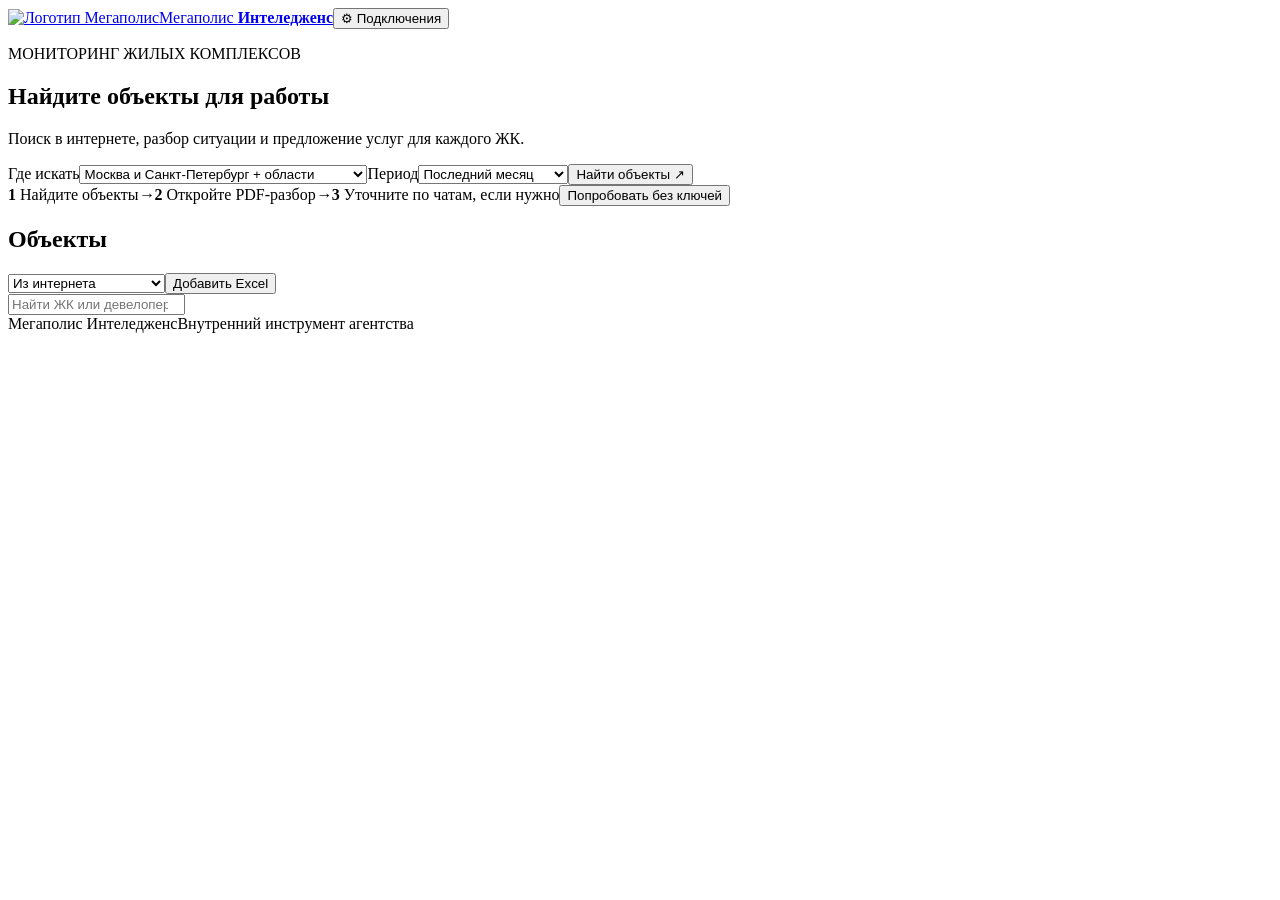
==== src/radar/web/static/index.html @ e3bdc5b9 "feat: detailed branded reports, public chats, weekly runs and provider comparisons" ====
<!doctype html>
<html lang="ru">
<head><meta charset="utf-8"><meta name="viewport" content="width=device-width,initial-scale=1"><title>Мегаполис Интеледженс</title><link rel="stylesheet" href="/static/style.css"></head>
<body>
<header class="header"><a class="brand" href="/" aria-label="Мегаполис Интеледженс — главная"><span class="logo"><img src="/static/megapolis-logo.jpg" alt="Логотип Мегаполис"></span><span>Мегаполис <b>Интеледженс</b></span></a><button class="button quiet" data-action="settings"><span aria-hidden="true">⚙</span> Подключения</button></header>
<main>
<section class="intro"><p class="eyebrow">МОНИТОРИНГ ЖИЛЫХ КОМПЛЕКСОВ</p><h1>Найдите объекты для работы</h1><p class="lead">Поиск в интернете, разбор ситуации и предложение услуг для каждого ЖК.</p></section>
<section class="search-panel" aria-label="Поиск объектов"><div class="search-controls"><label>Где искать<select id="search-region"><option value="capitals">Москва и Санкт-Петербург + области</option value="moscow">Москва и Московская область</option><option value="petersburg">Санкт-Петербург и Ленинградская область</option><option value="russia">Вся Россия</option></select></label><label class="period">Период<select id="search-period"><option value="month">Последний месяц</option><option value="fortnight">Последние 2 недели</option></select></label><button class="button primary" id="find-button" data-action="scan">Найти объекты <span aria-hidden="true">↗</span></button></div><div class="steps"><span><b>1</b> Найдите объекты</span><i>→</i><span><b>2</b> Откройте PDF-разбор</span><i>→</i><span><b>3</b> Уточните по чатам, если нужно</span><button class="button quiet demo-scan" data-action="demo-scan">Попробовать без ключей</button></div></section>
<div id="scan-status" role="status" aria-live="polite"></div>
<section class="results"><div class="results-heading"><div><h2>Объекты <span id="count"></span></h2><p id="data-note"></p></div><div class="results-actions"><select id="dataset" aria-label="Источник объектов"><option value="web">Из интернета</option><option value="imported">Материалы агентства</option><option value="demo">Демо-примеры</option></select><button class="button quiet" data-action="import">Добавить Excel</button></div></div><div class="filter"><input id="filter" type="search" aria-label="Найти в списке" placeholder="Найти ЖК или девелопера в списке"><span id="filter-count"></span></div><div id="records" aria-live="polite"></div><div id="pagination"></div></section>
</main>
<footer><span>Мегаполис Интеледженс</span><span>Внутренний инструмент агентства</span></footer>
<dialog id="detail" aria-labelledby="detail-title"><div id="detail-content"></div></dialog>
<dialog id="connections" aria-labelledby="connections-title"><div id="connections-content"></div></dialog>
<div id="toast" role="status" aria-live="polite"></div><input type="file" id="excel-file" accept=".xlsx" hidden><input type="file" id="chat-file" accept=".json" hidden>
<script src="/static/app.js"></script><script src="/static/operations.js"></script></body></html>
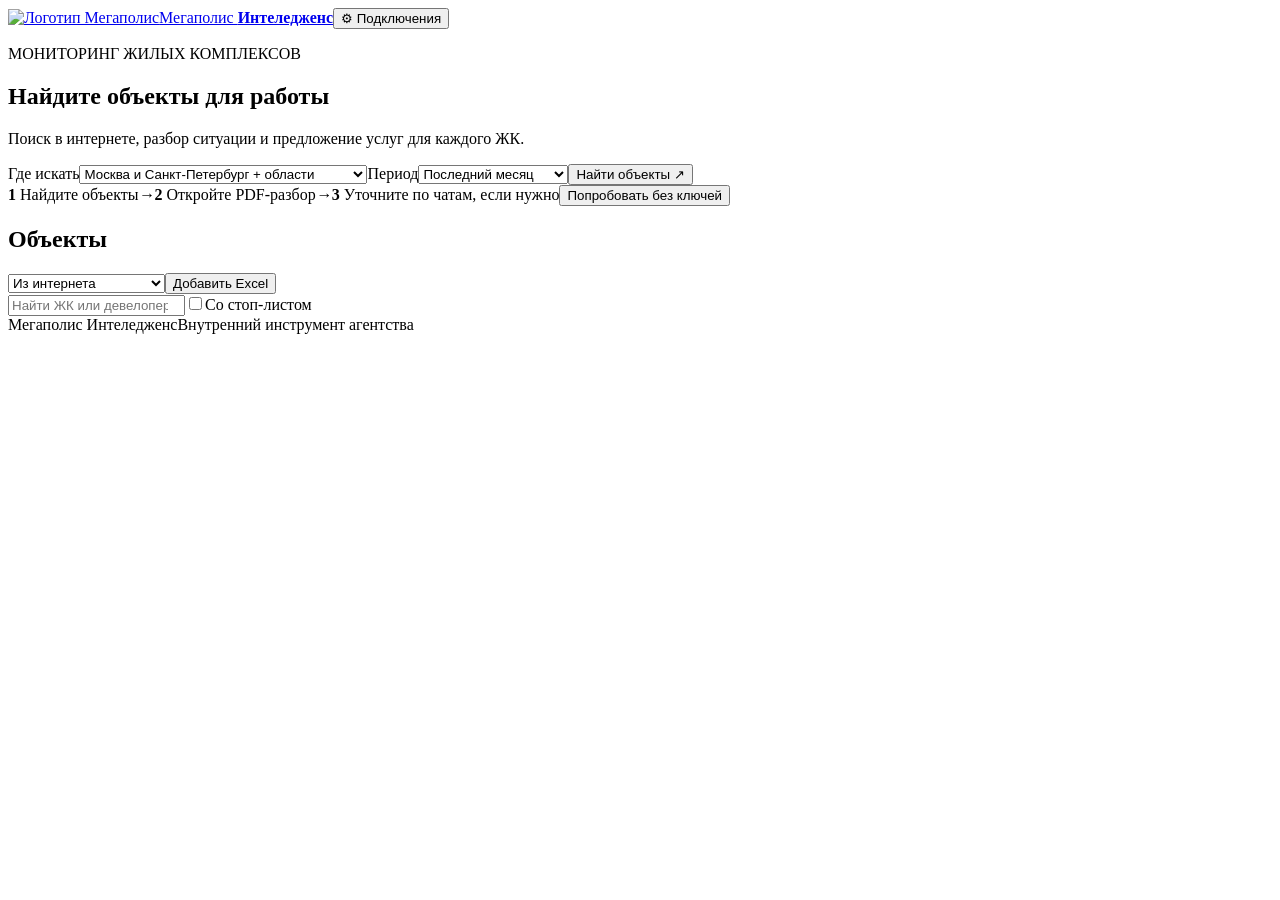
==== commit a8283e1f: "feat: complete MVP workflows with registry, reviews, Sheets, roles and backups" ====
--- a/src/radar/web/static/index.html
+++ b/src/radar/web/static/index.html
@@ -2,15 +2,15 @@
 <html lang="ru">
 <head><meta charset="utf-8"><meta name="viewport" content="width=device-width,initial-scale=1"><title>Мегаполис Интеледженс</title><link rel="stylesheet" href="/static/style.css"></head>
 <body>
-<header class="header"><a class="brand" href="/" aria-label="Мегаполис Интеледженс — главная"><span class="logo"><img src="/static/megapolis-logo.jpg" alt="Логотип Мегаполис"></span><span>Мегаполис <b>Интеледженс</b></span></a><button class="button quiet" data-action="settings"><span aria-hidden="true">⚙</span> Подключения</button></header>
+<header class="header"><a class="brand" href="/" aria-label="Мегаполис Интеледженс — главная"><span class="logo"><img src="/static/megapolis-logo.jpg" alt="Логотип Мегаполис"></span><span>Мегаполис <b>Интеледженс</b></span></a><button class="button quiet" data-action="settings"><span aria-hidden="true">⚙</span> Подключения</button><button class="button quiet" id="logout-button" data-completion="logout" hidden>Выйти</button></header>
 <main>
 <section class="intro"><p class="eyebrow">МОНИТОРИНГ ЖИЛЫХ КОМПЛЕКСОВ</p><h1>Найдите объекты для работы</h1><p class="lead">Поиск в интернете, разбор ситуации и предложение услуг для каждого ЖК.</p></section>
 <section class="search-panel" aria-label="Поиск объектов"><div class="search-controls"><label>Где искать<select id="search-region"><option value="capitals">Москва и Санкт-Петербург + области</option value="moscow">Москва и Московская область</option><option value="petersburg">Санкт-Петербург и Ленинградская область</option><option value="russia">Вся Россия</option></select></label><label class="period">Период<select id="search-period"><option value="month">Последний месяц</option><option value="fortnight">Последние 2 недели</option></select></label><button class="button primary" id="find-button" data-action="scan">Найти объекты <span aria-hidden="true">↗</span></button></div><div class="steps"><span><b>1</b> Найдите объекты</span><i>→</i><span><b>2</b> Откройте PDF-разбор</span><i>→</i><span><b>3</b> Уточните по чатам, если нужно</span><button class="button quiet demo-scan" data-action="demo-scan">Попробовать без ключей</button></div></section>
 <div id="scan-status" role="status" aria-live="polite"></div>
-<section class="results"><div class="results-heading"><div><h2>Объекты <span id="count"></span></h2><p id="data-note"></p></div><div class="results-actions"><select id="dataset" aria-label="Источник объектов"><option value="web">Из интернета</option><option value="imported">Материалы агентства</option><option value="demo">Демо-примеры</option></select><button class="button quiet" data-action="import">Добавить Excel</button></div></div><div class="filter"><input id="filter" type="search" aria-label="Найти в списке" placeholder="Найти ЖК или девелопера в списке"><span id="filter-count"></span></div><div id="records" aria-live="polite"></div><div id="pagination"></div></section>
+<section class="results"><div class="results-heading"><div><h2>Объекты <span id="count"></span></h2><p id="data-note"></p></div><div class="results-actions"><select id="dataset" aria-label="Источник объектов"><option value="web">Из интернета</option><option value="imported">Материалы агентства</option><option value="demo">Демо-примеры</option></select><button class="button quiet" data-action="import">Добавить Excel</button></div></div><div class="filter"><input id="filter" type="search" aria-label="Найти в списке" placeholder="Найти ЖК или девелопера в списке"><span id="filter-count"></span><label class="check-line"><input type="checkbox" id="show-blocked">Со стоп-листом</label></div><div id="records" aria-live="polite"></div><div id="pagination"></div></section>
 </main>
 <footer><span>Мегаполис Интеледженс</span><span>Внутренний инструмент агентства</span></footer>
 <dialog id="detail" aria-labelledby="detail-title"><div id="detail-content"></div></dialog>
 <dialog id="connections" aria-labelledby="connections-title"><div id="connections-content"></div></dialog>
 <div id="toast" role="status" aria-live="polite"></div><input type="file" id="excel-file" accept=".xlsx" hidden><input type="file" id="chat-file" accept=".json" hidden>
-<script src="/static/app.js"></script><script src="/static/operations.js"></script></body></html>
+<input type="file" id="registry-file" accept=".json" hidden><script src="/static/app.js"></script><script src="/static/operations.js"></script><script src="/static/completion.js"></script></body></html>
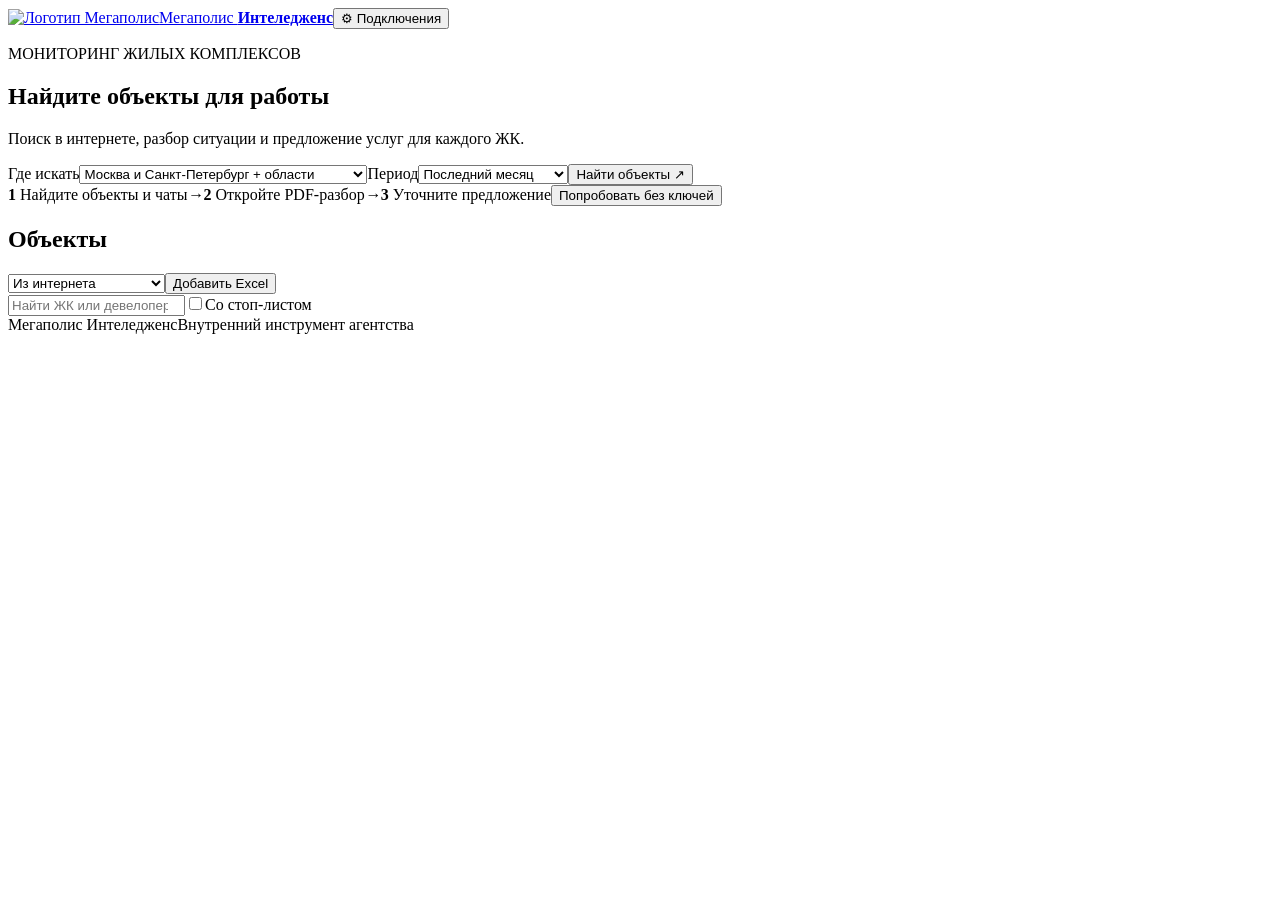
==== commit 8355e11e: "Automatically screen public Telegram chats with separate analysis limits" ====
--- a/src/radar/web/static/index.html
+++ b/src/radar/web/static/index.html
@@ -5,7 +5,7 @@
 <header class="header"><a class="brand" href="/" aria-label="Мегаполис Интеледженс — главная"><span class="logo"><img src="/static/megapolis-logo.jpg" alt="Логотип Мегаполис"></span><span>Мегаполис <b>Интеледженс</b></span></a><button class="button quiet" data-action="settings"><span aria-hidden="true">⚙</span> Подключения</button><button class="button quiet" id="logout-button" data-completion="logout" hidden>Выйти</button></header>
 <main>
 <section class="intro"><p class="eyebrow">МОНИТОРИНГ ЖИЛЫХ КОМПЛЕКСОВ</p><h1>Найдите объекты для работы</h1><p class="lead">Поиск в интернете, разбор ситуации и предложение услуг для каждого ЖК.</p></section>
-<section class="search-panel" aria-label="Поиск объектов"><div class="search-controls"><label>Где искать<select id="search-region"><option value="capitals">Москва и Санкт-Петербург + области</option value="moscow">Москва и Московская область</option><option value="petersburg">Санкт-Петербург и Ленинградская область</option><option value="russia">Вся Россия</option></select></label><label class="period">Период<select id="search-period"><option value="month">Последний месяц</option><option value="fortnight">Последние 2 недели</option></select></label><button class="button primary" id="find-button" data-action="scan">Найти объекты <span aria-hidden="true">↗</span></button></div><div class="steps"><span><b>1</b> Найдите объекты</span><i>→</i><span><b>2</b> Откройте PDF-разбор</span><i>→</i><span><b>3</b> Уточните по чатам, если нужно</span><button class="button quiet demo-scan" data-action="demo-scan">Попробовать без ключей</button></div></section>
+<section class="search-panel" aria-label="Поиск объектов"><div class="search-controls"><label>Где искать<select id="search-region"><option value="capitals">Москва и Санкт-Петербург + области</option value="moscow">Москва и Московская область</option><option value="petersburg">Санкт-Петербург и Ленинградская область</option><option value="russia">Вся Россия</option></select></label><label class="period">Период<select id="search-period"><option value="month">Последний месяц</option><option value="fortnight">Последние 2 недели</option></select></label><button class="button primary" id="find-button" data-action="scan">Найти объекты <span aria-hidden="true">↗</span></button></div><div class="steps"><span><b>1</b> Найдите объекты и чаты</span><i>→</i><span><b>2</b> Откройте PDF-разбор</span><i>→</i><span><b>3</b> Уточните предложение</span><button class="button quiet demo-scan" data-action="demo-scan">Попробовать без ключей</button></div></section>
 <div id="scan-status" role="status" aria-live="polite"></div>
 <section class="results"><div class="results-heading"><div><h2>Объекты <span id="count"></span></h2><p id="data-note"></p></div><div class="results-actions"><select id="dataset" aria-label="Источник объектов"><option value="web">Из интернета</option><option value="imported">Материалы агентства</option><option value="demo">Демо-примеры</option></select><button class="button quiet" data-action="import">Добавить Excel</button></div></div><div class="filter"><input id="filter" type="search" aria-label="Найти в списке" placeholder="Найти ЖК или девелопера в списке"><span id="filter-count"></span><label class="check-line"><input type="checkbox" id="show-blocked">Со стоп-листом</label></div><div id="records" aria-live="polite"></div><div id="pagination"></div></section>
 </main>
@@ -13,4 +13,4 @@
 <dialog id="detail" aria-labelledby="detail-title"><div id="detail-content"></div></dialog>
 <dialog id="connections" aria-labelledby="connections-title"><div id="connections-content"></div></dialog>
 <div id="toast" role="status" aria-live="polite"></div><input type="file" id="excel-file" accept=".xlsx" hidden><input type="file" id="chat-file" accept=".json" hidden>
-<input type="file" id="registry-file" accept=".json" hidden><script src="/static/app.js"></script><script src="/static/operations.js"></script><script src="/static/completion.js"></script></body></html>
+<input type="file" id="registry-file" accept=".json" hidden><script src="/static/app.js"></script><script src="/static/operations.js"></script><script src="/static/completion.js"></script><script src="/static/advanced.js"></script></body></html>
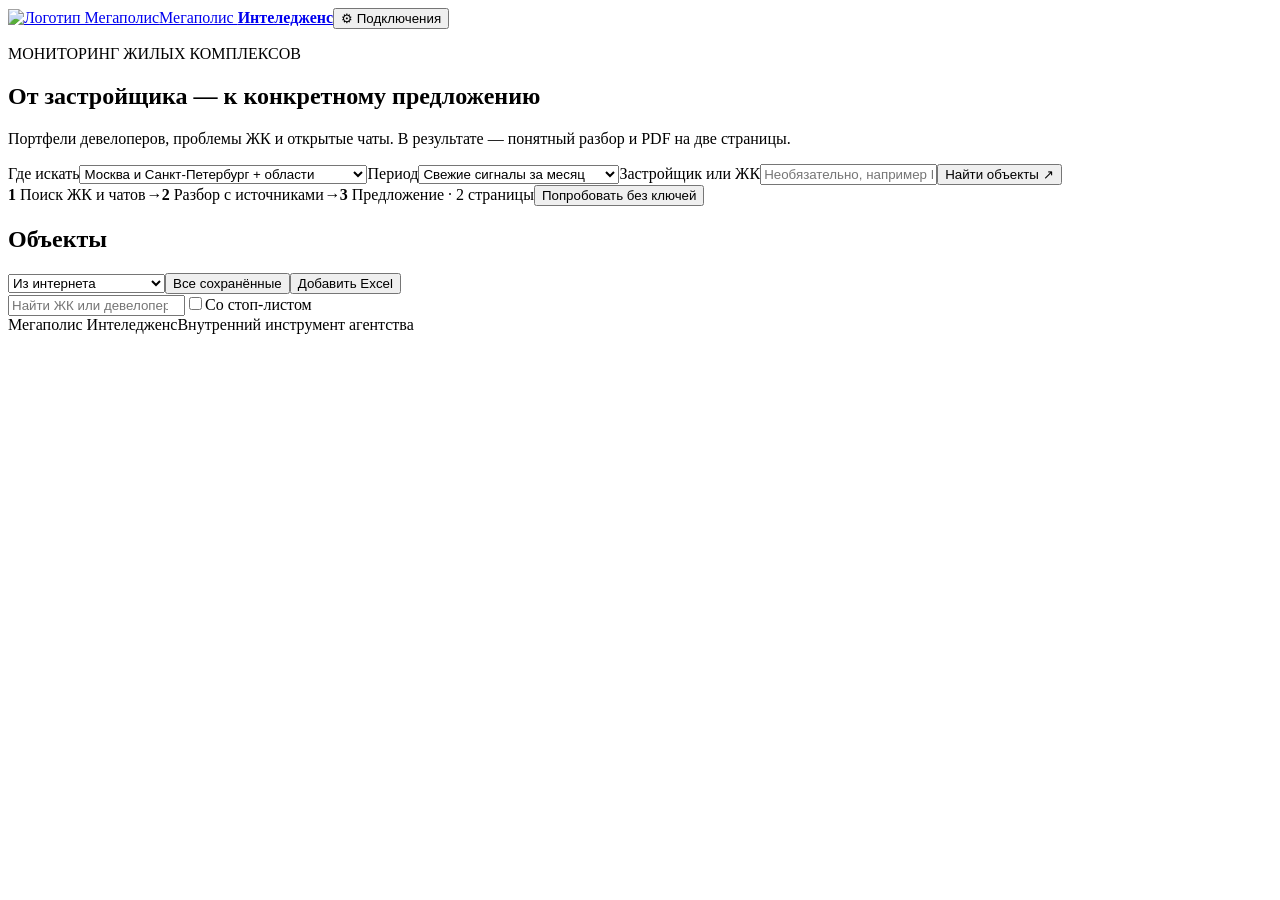
==== commit dd5ea3b6: "Rework research coverage, public chat checks and two-page briefs" ====
--- a/src/radar/web/static/index.html
+++ b/src/radar/web/static/index.html
@@ -4,10 +4,10 @@
 <body>
 <header class="header"><a class="brand" href="/" aria-label="Мегаполис Интеледженс — главная"><span class="logo"><img src="/static/megapolis-logo.jpg" alt="Логотип Мегаполис"></span><span>Мегаполис <b>Интеледженс</b></span></a><button class="button quiet" data-action="settings"><span aria-hidden="true">⚙</span> Подключения</button><button class="button quiet" id="logout-button" data-completion="logout" hidden>Выйти</button></header>
 <main>
-<section class="intro"><p class="eyebrow">МОНИТОРИНГ ЖИЛЫХ КОМПЛЕКСОВ</p><h1>Найдите объекты для работы</h1><p class="lead">Поиск в интернете, разбор ситуации и предложение услуг для каждого ЖК.</p></section>
-<section class="search-panel" aria-label="Поиск объектов"><div class="search-controls"><label>Где искать<select id="search-region"><option value="capitals">Москва и Санкт-Петербург + области</option value="moscow">Москва и Московская область</option><option value="petersburg">Санкт-Петербург и Ленинградская область</option><option value="russia">Вся Россия</option></select></label><label class="period">Период<select id="search-period"><option value="month">Последний месяц</option><option value="fortnight">Последние 2 недели</option></select></label><button class="button primary" id="find-button" data-action="scan">Найти объекты <span aria-hidden="true">↗</span></button></div><div class="steps"><span><b>1</b> Найдите объекты и чаты</span><i>→</i><span><b>2</b> Откройте PDF-разбор</span><i>→</i><span><b>3</b> Уточните предложение</span><button class="button quiet demo-scan" data-action="demo-scan">Попробовать без ключей</button></div></section>
+<section class="intro"><p class="eyebrow">МОНИТОРИНГ ЖИЛЫХ КОМПЛЕКСОВ</p><h1>От застройщика — к конкретному предложению</h1><p class="lead">Портфели девелоперов, проблемы ЖК и открытые чаты. В результате — понятный разбор и PDF на две страницы.</p></section>
+<section class="search-panel" aria-label="Поиск объектов"><div class="search-controls"><label>Где искать<select id="search-region"><option value="capitals">Москва и Санкт-Петербург + области</option value="moscow">Москва и Московская область</option><option value="petersburg">Санкт-Петербург и Ленинградская область</option><option value="russia">Россия · 16 регионов</option></select></label><label class="period">Период<select id="search-period"><option value="month">Свежие сигналы за месяц</option><option value="fortnight">Свежие сигналы за 2 недели</option></select></label><label>Застройщик или ЖК<input id="search-target" maxlength="150" placeholder="Необязательно, например ГК Основа"></label><button class="button primary" id="find-button" data-action="scan">Найти объекты <span aria-hidden="true">↗</span></button></div><div class="steps"><span><b>1</b> Поиск ЖК и чатов</span><i>→</i><span><b>2</b> Разбор с источниками</span><i>→</i><span><b>3</b> Предложение · 2 страницы</span><button class="button quiet demo-scan" data-action="demo-scan">Попробовать без ключей</button></div></section>
 <div id="scan-status" role="status" aria-live="polite"></div>
-<section class="results"><div class="results-heading"><div><h2>Объекты <span id="count"></span></h2><p id="data-note"></p></div><div class="results-actions"><select id="dataset" aria-label="Источник объектов"><option value="web">Из интернета</option><option value="imported">Материалы агентства</option><option value="demo">Демо-примеры</option></select><button class="button quiet" data-action="import">Добавить Excel</button></div></div><div class="filter"><input id="filter" type="search" aria-label="Найти в списке" placeholder="Найти ЖК или девелопера в списке"><span id="filter-count"></span><label class="check-line"><input type="checkbox" id="show-blocked">Со стоп-листом</label></div><div id="records" aria-live="polite"></div><div id="pagination"></div></section>
+<section class="results"><div class="results-heading"><div><h2>Объекты <span id="count"></span></h2><p id="data-note"></p></div><div class="results-actions"><select id="dataset" aria-label="Источник объектов"><option value="web">Из интернета</option><option value="imported">Материалы агентства</option><option value="demo">Демо-примеры</option></select><button class="button quiet" data-action="all-records">Все сохранённые</button><button class="button quiet" data-action="import">Добавить Excel</button></div></div><div class="filter"><input id="filter" type="search" aria-label="Найти в списке" placeholder="Найти ЖК или девелопера в списке"><span id="filter-count"></span><label class="check-line"><input type="checkbox" id="show-blocked">Со стоп-листом</label></div><div id="records" aria-live="polite"></div><div id="pagination"></div></section>
 </main>
 <footer><span>Мегаполис Интеледженс</span><span>Внутренний инструмент агентства</span></footer>
 <dialog id="detail" aria-labelledby="detail-title"><div id="detail-content"></div></dialog>
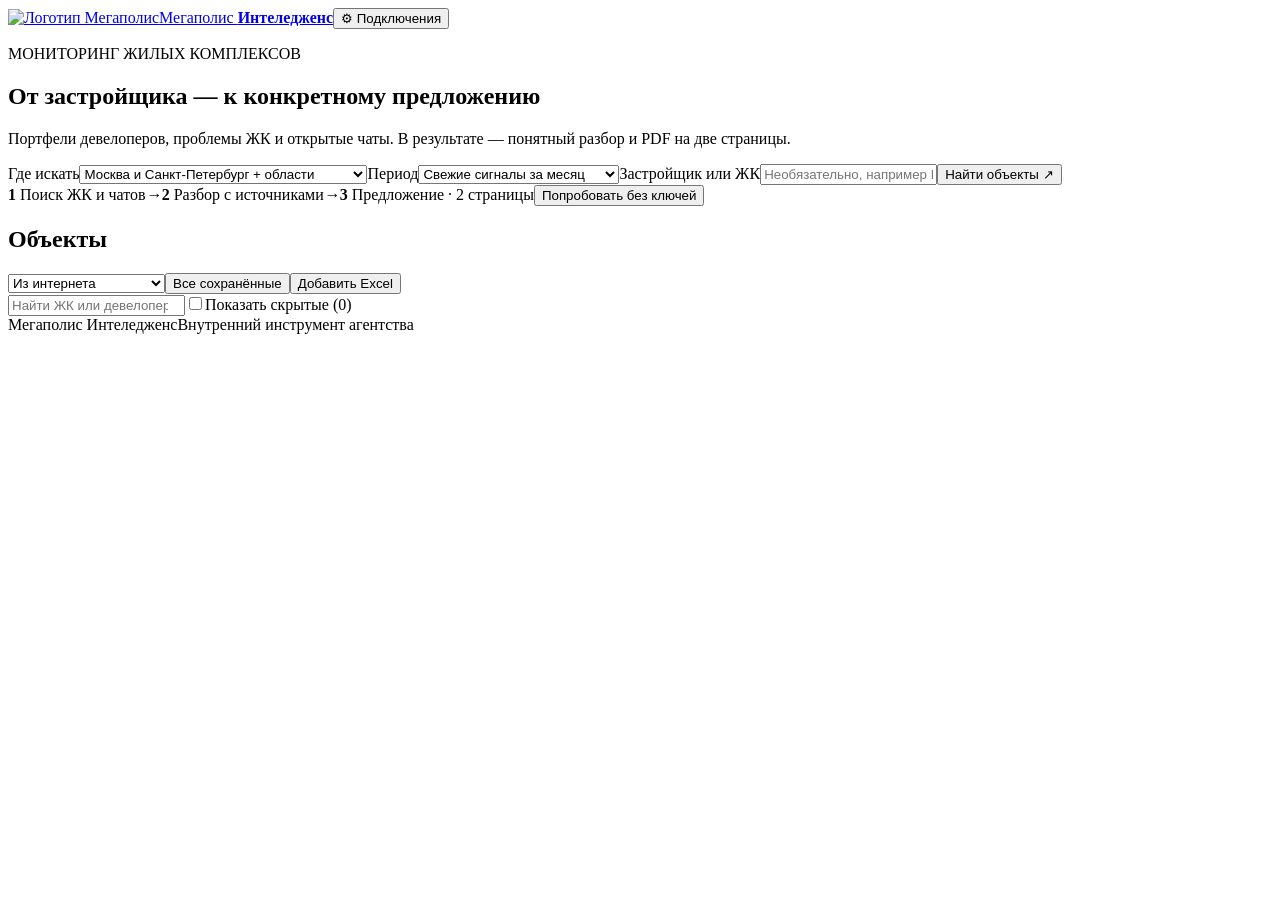
==== commit 5f157d41: "Add reversible object exclusions and bounded two-stage source research" ====
--- a/src/radar/web/static/index.html
+++ b/src/radar/web/static/index.html
@@ -7,10 +7,10 @@
 <section class="intro"><p class="eyebrow">МОНИТОРИНГ ЖИЛЫХ КОМПЛЕКСОВ</p><h1>От застройщика — к конкретному предложению</h1><p class="lead">Портфели девелоперов, проблемы ЖК и открытые чаты. В результате — понятный разбор и PDF на две страницы.</p></section>
 <section class="search-panel" aria-label="Поиск объектов"><div class="search-controls"><label>Где искать<select id="search-region"><option value="capitals">Москва и Санкт-Петербург + области</option value="moscow">Москва и Московская область</option><option value="petersburg">Санкт-Петербург и Ленинградская область</option><option value="russia">Россия · 16 регионов</option></select></label><label class="period">Период<select id="search-period"><option value="month">Свежие сигналы за месяц</option><option value="fortnight">Свежие сигналы за 2 недели</option></select></label><label>Застройщик или ЖК<input id="search-target" maxlength="150" placeholder="Необязательно, например ГК Основа"></label><button class="button primary" id="find-button" data-action="scan">Найти объекты <span aria-hidden="true">↗</span></button></div><div class="steps"><span><b>1</b> Поиск ЖК и чатов</span><i>→</i><span><b>2</b> Разбор с источниками</span><i>→</i><span><b>3</b> Предложение · 2 страницы</span><button class="button quiet demo-scan" data-action="demo-scan">Попробовать без ключей</button></div></section>
 <div id="scan-status" role="status" aria-live="polite"></div>
-<section class="results"><div class="results-heading"><div><h2>Объекты <span id="count"></span></h2><p id="data-note"></p></div><div class="results-actions"><select id="dataset" aria-label="Источник объектов"><option value="web">Из интернета</option><option value="imported">Материалы агентства</option><option value="demo">Демо-примеры</option></select><button class="button quiet" data-action="all-records">Все сохранённые</button><button class="button quiet" data-action="import">Добавить Excel</button></div></div><div class="filter"><input id="filter" type="search" aria-label="Найти в списке" placeholder="Найти ЖК или девелопера в списке"><span id="filter-count"></span><label class="check-line"><input type="checkbox" id="show-blocked">Со стоп-листом</label></div><div id="records" aria-live="polite"></div><div id="pagination"></div></section>
+<section class="results"><div class="results-heading"><div><h2>Объекты <span id="count"></span></h2><p id="data-note"></p></div><div class="results-actions"><select id="dataset" aria-label="Источник объектов"><option value="web">Из интернета</option><option value="imported">Материалы агентства</option><option value="demo">Демо-примеры</option></select><button class="button quiet" data-action="all-records">Все сохранённые</button><button class="button quiet" data-action="import">Добавить Excel</button></div></div><div class="filter"><input id="filter" type="search" aria-label="Найти в списке" placeholder="Найти ЖК или девелопера в списке"><span id="filter-count"></span><label class="check-line"><input type="checkbox" id="show-blocked"><span>Показать скрытые (<span id="hidden-count">0</span>)</span></label></div><div id="records" aria-live="polite"></div><div id="pagination"></div></section>
 </main>
 <footer><span>Мегаполис Интеледженс</span><span>Внутренний инструмент агентства</span></footer>
 <dialog id="detail" aria-labelledby="detail-title"><div id="detail-content"></div></dialog>
 <dialog id="connections" aria-labelledby="connections-title"><div id="connections-content"></div></dialog>
 <div id="toast" role="status" aria-live="polite"></div><input type="file" id="excel-file" accept=".xlsx" hidden><input type="file" id="chat-file" accept=".json" hidden>
-<input type="file" id="registry-file" accept=".json" hidden><script src="/static/app.js"></script><script src="/static/operations.js"></script><script src="/static/completion.js"></script><script src="/static/advanced.js"></script></body></html>
+<input type="file" id="registry-file" accept=".json" hidden><script src="/static/app.js"></script><script src="/static/operations.js"></script><script src="/static/completion.js"></script><script src="/static/advanced.js"></script><script src="/static/conversation.js"></script></body></html>
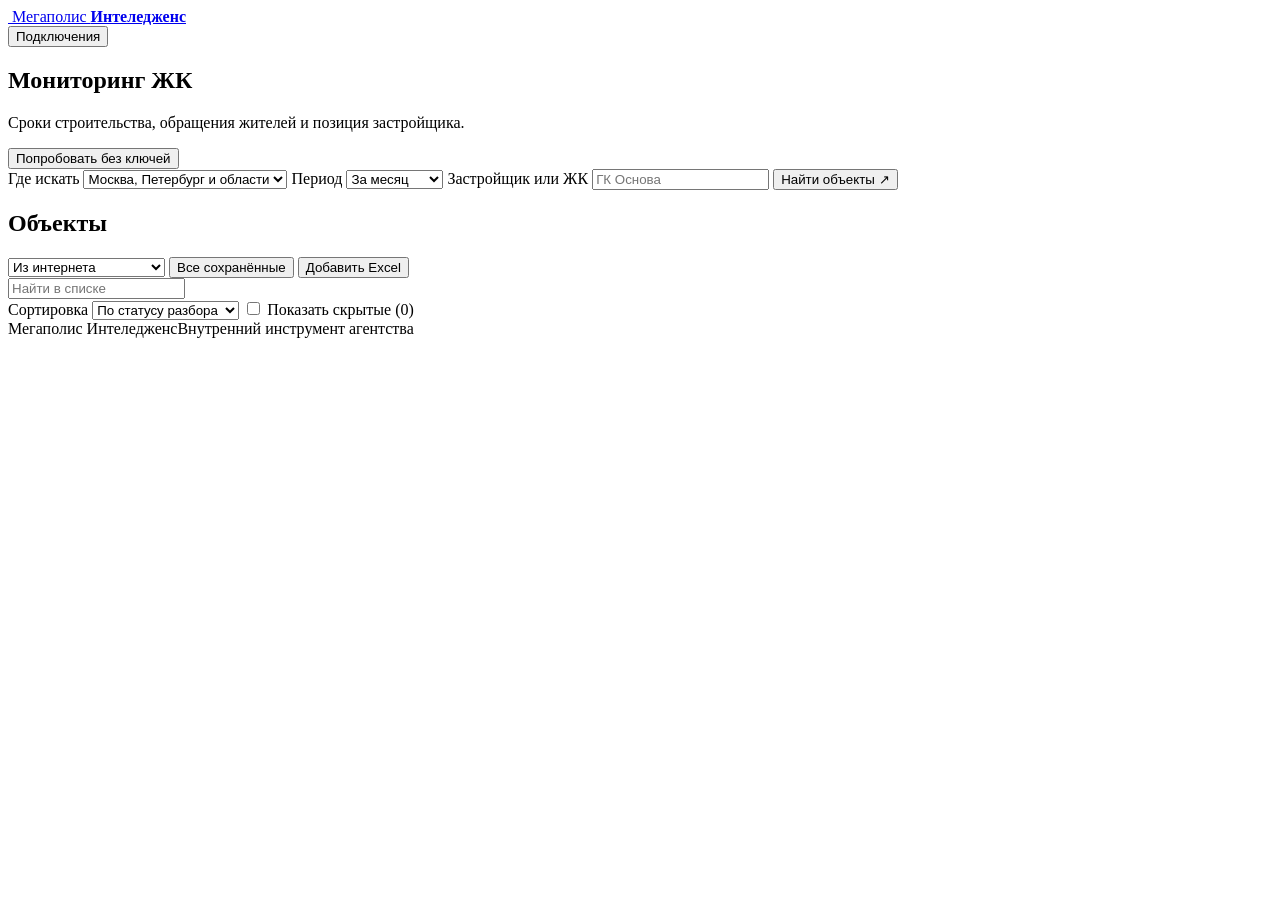
==== commit 092b8de6: "Publish the current Megapolis workspace and V8 reports" ====
--- a/src/radar/web/static/index.html
+++ b/src/radar/web/static/index.html
@@ -1,16 +1,105 @@
 <!doctype html>
 <html lang="ru">
-<head><meta charset="utf-8"><meta name="viewport" content="width=device-width,initial-scale=1"><title>Мегаполис Интеледженс</title><link rel="stylesheet" href="/static/style.css"></head>
-<body>
-<header class="header"><a class="brand" href="/" aria-label="Мегаполис Интеледженс — главная"><span class="logo"><img src="/static/megapolis-logo.jpg" alt="Логотип Мегаполис"></span><span>Мегаполис <b>Интеледженс</b></span></a><button class="button quiet" data-action="settings"><span aria-hidden="true">⚙</span> Подключения</button><button class="button quiet" id="logout-button" data-completion="logout" hidden>Выйти</button></header>
-<main>
-<section class="intro"><p class="eyebrow">МОНИТОРИНГ ЖИЛЫХ КОМПЛЕКСОВ</p><h1>От застройщика — к конкретному предложению</h1><p class="lead">Портфели девелоперов, проблемы ЖК и открытые чаты. В результате — понятный разбор и PDF на две страницы.</p></section>
-<section class="search-panel" aria-label="Поиск объектов"><div class="search-controls"><label>Где искать<select id="search-region"><option value="capitals">Москва и Санкт-Петербург + области</option value="moscow">Москва и Московская область</option><option value="petersburg">Санкт-Петербург и Ленинградская область</option><option value="russia">Россия · 16 регионов</option></select></label><label class="period">Период<select id="search-period"><option value="month">Свежие сигналы за месяц</option><option value="fortnight">Свежие сигналы за 2 недели</option></select></label><label>Застройщик или ЖК<input id="search-target" maxlength="150" placeholder="Необязательно, например ГК Основа"></label><button class="button primary" id="find-button" data-action="scan">Найти объекты <span aria-hidden="true">↗</span></button></div><div class="steps"><span><b>1</b> Поиск ЖК и чатов</span><i>→</i><span><b>2</b> Разбор с источниками</span><i>→</i><span><b>3</b> Предложение · 2 страницы</span><button class="button quiet demo-scan" data-action="demo-scan">Попробовать без ключей</button></div></section>
-<div id="scan-status" role="status" aria-live="polite"></div>
-<section class="results"><div class="results-heading"><div><h2>Объекты <span id="count"></span></h2><p id="data-note"></p></div><div class="results-actions"><select id="dataset" aria-label="Источник объектов"><option value="web">Из интернета</option><option value="imported">Материалы агентства</option><option value="demo">Демо-примеры</option></select><button class="button quiet" data-action="all-records">Все сохранённые</button><button class="button quiet" data-action="import">Добавить Excel</button></div></div><div class="filter"><input id="filter" type="search" aria-label="Найти в списке" placeholder="Найти ЖК или девелопера в списке"><span id="filter-count"></span><label class="check-line"><input type="checkbox" id="show-blocked"><span>Показать скрытые (<span id="hidden-count">0</span>)</span></label></div><div id="records" aria-live="polite"></div><div id="pagination"></div></section>
-</main>
-<footer><span>Мегаполис Интеледженс</span><span>Внутренний инструмент агентства</span></footer>
-<dialog id="detail" aria-labelledby="detail-title"><div id="detail-content"></div></dialog>
-<dialog id="connections" aria-labelledby="connections-title"><div id="connections-content"></div></dialog>
-<div id="toast" role="status" aria-live="polite"></div><input type="file" id="excel-file" accept=".xlsx" hidden><input type="file" id="chat-file" accept=".json" hidden>
-<input type="file" id="registry-file" accept=".json" hidden><script src="/static/app.js"></script><script src="/static/operations.js"></script><script src="/static/completion.js"></script><script src="/static/advanced.js"></script><script src="/static/conversation.js"></script></body></html>
+<head>
+  <meta charset="utf-8">
+  <meta name="viewport" content="width=device-width, initial-scale=1">
+  <title>Мегаполис Интеледженс</title>
+  <link rel="stylesheet" href="/static/style.css">
+  <link rel="stylesheet" href="/static/workspace.css">
+</head>
+<body class="workspace-page">
+  <header class="header">
+    <a class="brand" href="/" aria-label="Мегаполис Интеледженс — главная">
+      <span class="logo"><img src="/static/megapolis-logo.jpg" alt=""></span>
+      <span>Мегаполис <b>Интеледженс</b></span>
+    </a>
+    <div class="header-actions">
+      <button class="button quiet" data-action="settings">Подключения</button>
+      <button class="button quiet" id="logout-button" data-completion="logout" hidden>Выйти</button>
+    </div>
+  </header>
+  <main class="workspace">
+    <section class="search-panel" aria-labelledby="workspace-title">
+      <div class="search-heading">
+        <div>
+          <h1 id="workspace-title">Мониторинг ЖК</h1>
+          <p class="lead">Сроки строительства, обращения жителей и позиция застройщика.</p>
+        </div>
+        <button class="button quiet demo-scan" data-action="demo-scan">Попробовать без ключей</button>
+      </div>
+      <div class="search-controls">
+        <label>Где искать
+          <select id="search-region">
+            <option value="capitals">Москва, Петербург и области</option>
+            <option value="moscow">Москва и Подмосковье</option>
+            <option value="petersburg">Петербург и Ленобласть</option>
+            <option value="russia">Россия · 16 регионов</option>
+          </select>
+        </label>
+        <label class="period">Период
+          <select id="search-period">
+            <option value="month">За месяц</option>
+            <option value="fortnight">За 2 недели</option>
+          </select>
+        </label>
+        <label>Застройщик или ЖК
+          <input id="search-target" maxlength="150" placeholder="ГК Основа">
+        </label>
+        <button class="button primary" id="find-button" data-action="scan">
+          Найти объекты <span aria-hidden="true">↗</span>
+        </button>
+      </div>
+    </section>
+    <div id="scan-status" role="status" aria-live="polite"></div>
+    <section class="results" id="object-results" aria-labelledby="results-title">
+      <div class="results-heading">
+        <div>
+          <h2 id="results-title">Объекты <span id="count"></span></h2>
+          <p id="data-note"></p>
+        </div>
+        <div class="results-actions">
+          <select id="dataset" aria-label="Источник объектов">
+            <option value="web">Из интернета</option>
+            <option value="imported">Материалы агентства</option>
+            <option value="demo">Демо-примеры</option>
+          </select>
+          <button class="button quiet" data-action="all-records">Все сохранённые</button>
+          <button class="button quiet" data-action="import">Добавить Excel</button>
+        </div>
+      </div>
+      <div class="filter" role="search" aria-label="Фильтр объектов">
+        <div class="filter-field">
+          <input id="filter" type="search" aria-label="Найти в списке" placeholder="Найти в списке">
+          <span id="filter-count" role="status"></span>
+        </div>
+        <label class="sort-field">Сортировка
+          <select id="record-sort">
+            <option value="report">По статусу разбора</option>
+            <option value="card">По статусу карточки</option>
+            <option value="priority">По приоритету</option>
+          </select>
+        </label>
+        <label class="check-line">
+          <input type="checkbox" id="show-blocked">
+          <span>Показать скрытые (<span id="hidden-count">0</span>)</span>
+        </label>
+      </div>
+      <div id="records" aria-live="polite"></div>
+      <div id="pagination"></div>
+    </section>
+  </main>
+  <footer class="workspace-footer"><span>Мегаполис Интеледженс</span><span>Внутренний инструмент агентства</span></footer>
+  <dialog id="detail" aria-labelledby="detail-title"><div id="detail-content"></div></dialog>
+  <dialog id="connections" aria-labelledby="connections-title"><div id="connections-content"></div></dialog>
+  <div id="toast" role="status" aria-live="polite"></div>
+  <input type="file" id="excel-file" accept=".xlsx" hidden>
+  <input type="file" id="chat-file" accept=".json" hidden>
+  <input type="file" id="registry-file" accept=".json" hidden>
+  <script src="/static/app.js"></script>
+  <script src="/static/operations.js"></script>
+  <script src="/static/completion.js"></script>
+  <script src="/static/advanced.js"></script>
+  <script src="/static/conversation.js"></script>
+  <script src="/static/brand-analytics.js"></script>
+</body>
+</html>
